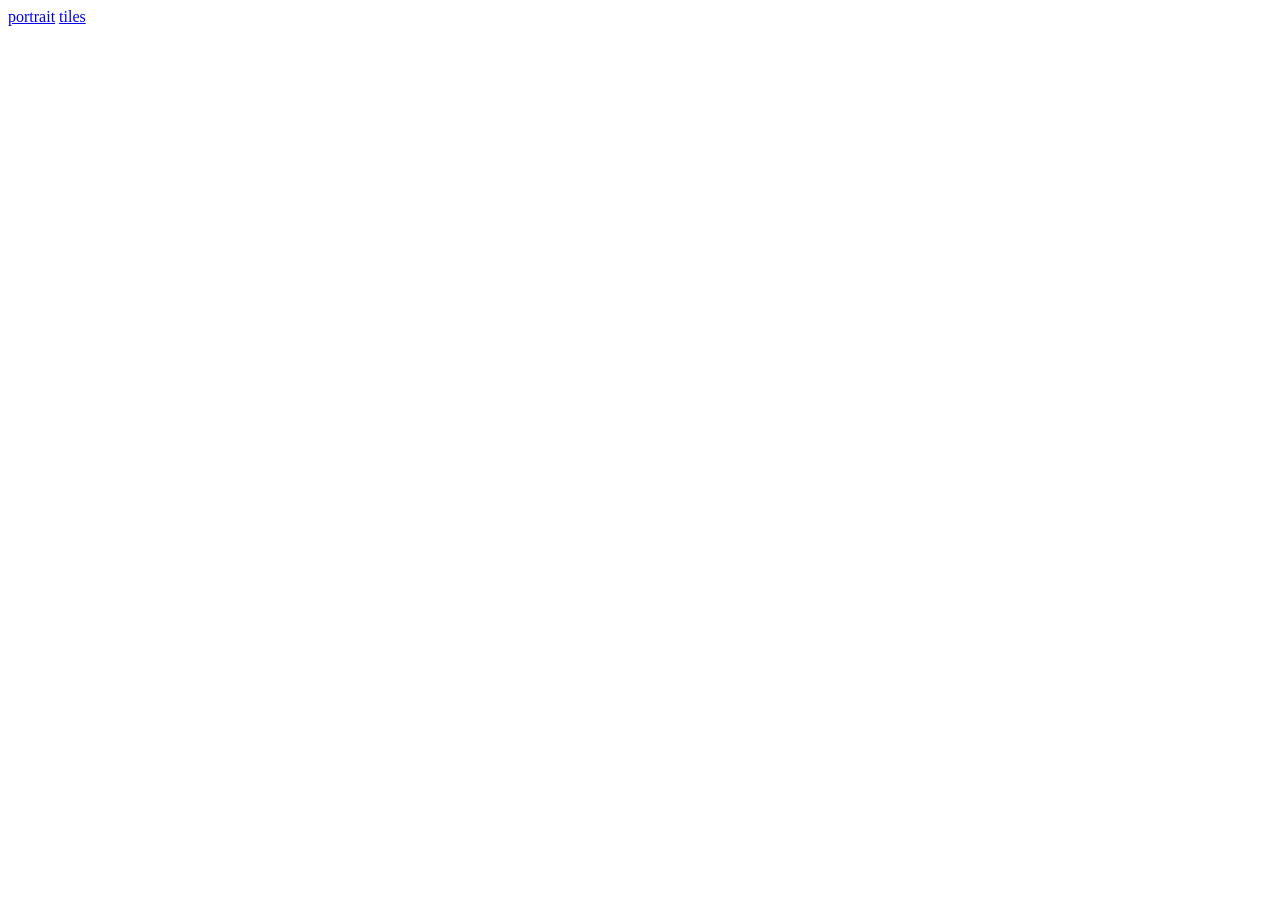
==== index.html @ 9f2ca354 "making portrait WIP" ====
<!DOCTYPE html>
<html lang="en">
<head>
    <meta charset="UTF-8">
    <meta name="viewport" content="width=device-width, initial-scale=1.0">
    <title>drawing~*~*~</title>
</head>
<body>
    <a href="portrait.html">portrait</a>
    <a href="tile.html">tiles</a>
</body>
</html>
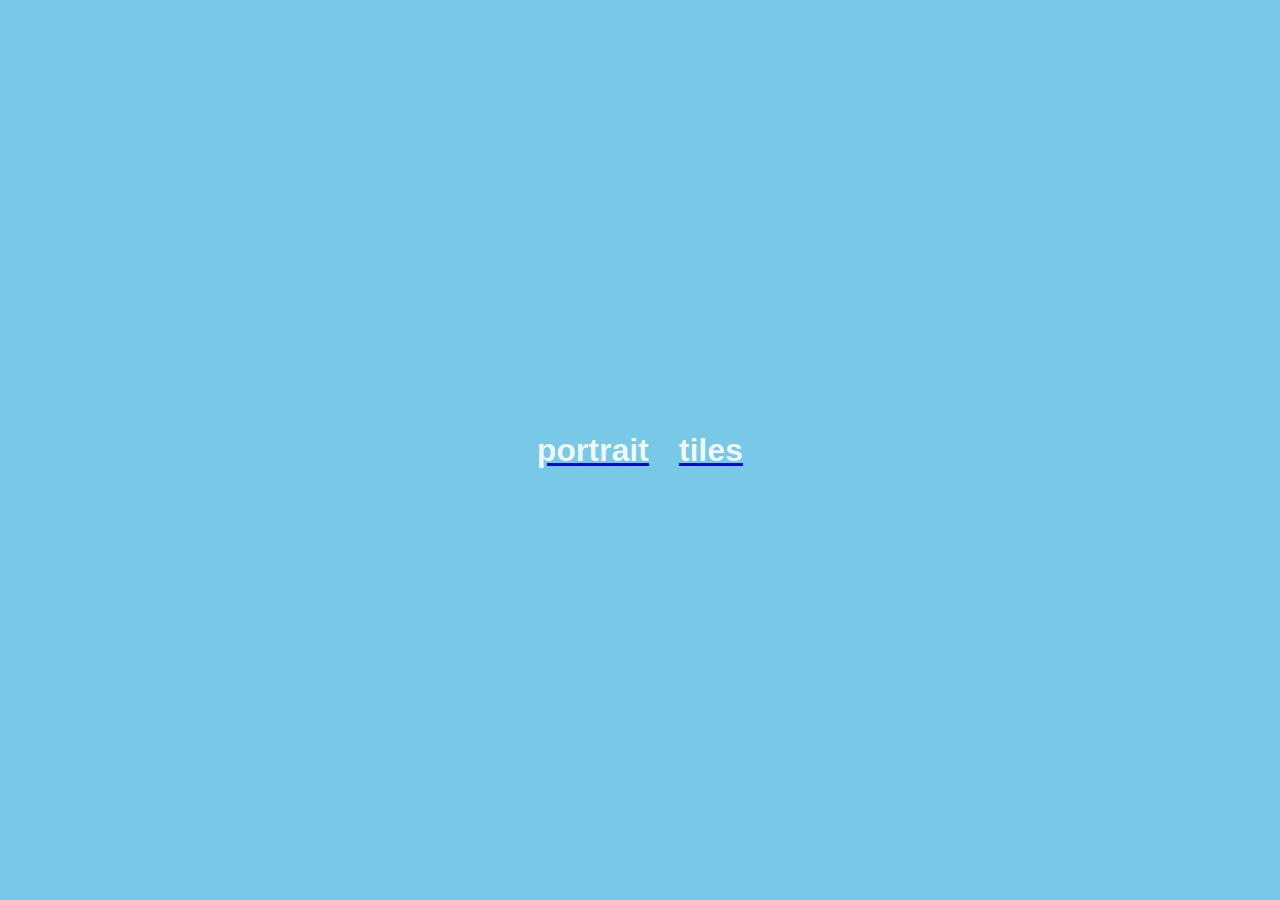
==== commit 145732be: "added strobe added strobe background" ====
--- a/index.html
+++ b/index.html
@@ -4,9 +4,12 @@
     <meta charset="UTF-8">
     <meta name="viewport" content="width=device-width, initial-scale=1.0">
     <title>drawing~*~*~</title>
+        <link rel="stylesheet" type="text/css" href="style.css">
 </head>
 <body>
-    <a href="portrait.html">portrait</a>
-    <a href="tile.html">tiles</a>
+    <div>
+        <a href="portrait.html"><h1>portrait</h1></a>
+        <a href="tile.html"><h1>tiles</h1></a>
+    </div>
 </body>
 </html>
--- a/style.css
+++ b/style.css
@@ -0,0 +1,39 @@
+html, body {
+  margin: 0;
+  padding: 0;
+  display: flexbox;
+  background-color: rgb(120, 201, 232);
+}
+canvas {
+  display: block;
+  margin: 0 auto;
+}
+
+h1 {
+  font-family: Arial, Helvetica, sans-serif;
+  color: aliceblue;
+  text-decoration: none;
+}
+
+a {
+  text-decoration: underline;
+}
+
+a:hover {
+  font-style: italic;
+}
+
+p {
+  font-family: Arial, Helvetica, sans-serif;
+  color: aliceblue;
+  text-decoration: none;
+  font-style:italic;
+}
+
+div {
+  display: flex;
+  align-items: center;
+  justify-content: center;
+  gap: 30px;
+  height: 100dvh;
+}
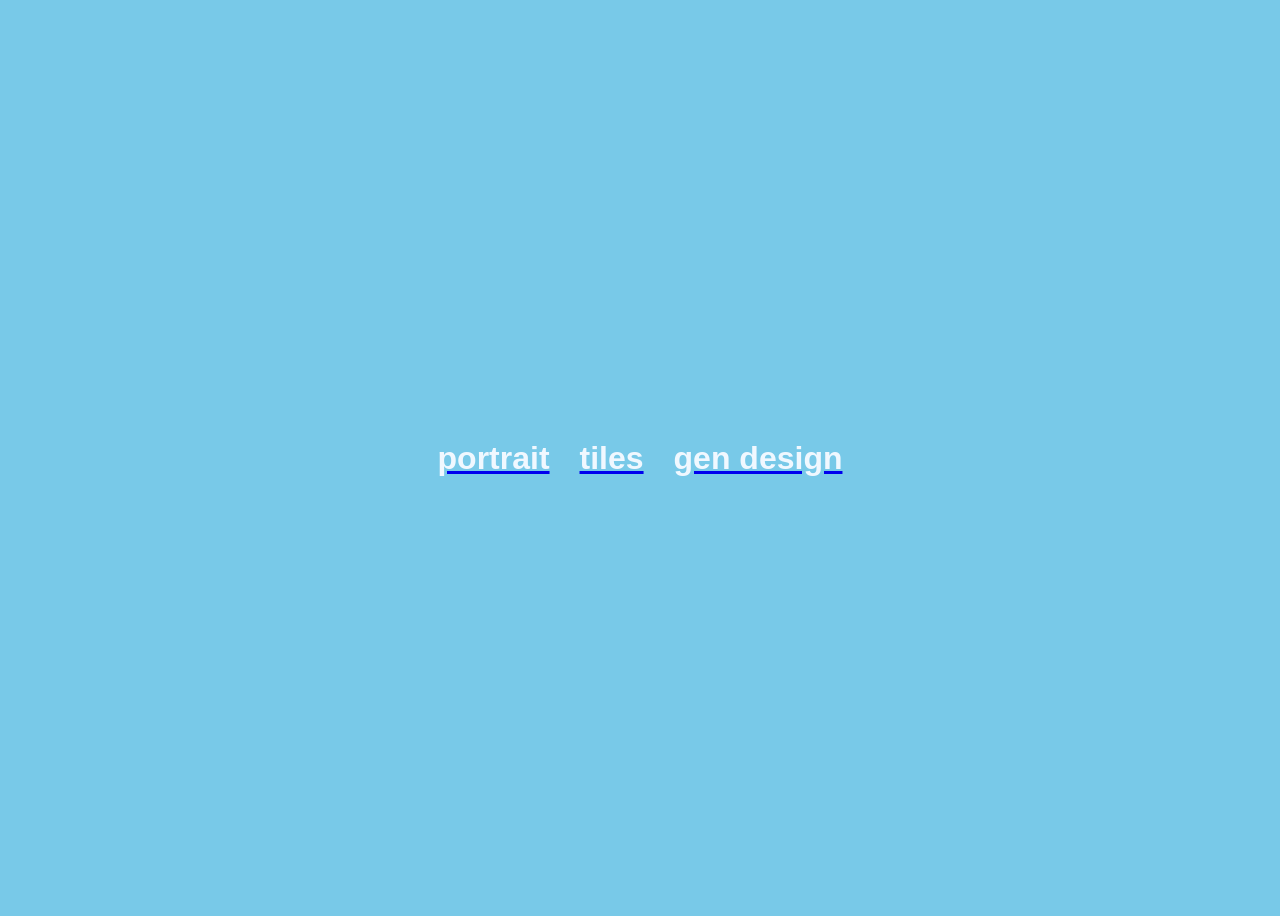
==== commit a7854368: "sun logo generative design woah !!" ====
--- a/index.html
+++ b/index.html
@@ -7,9 +7,10 @@
         <link rel="stylesheet" type="text/css" href="style.css">
 </head>
 <body>
-    <div>
+    <div class="home">
         <a href="portrait.html"><h1>portrait</h1></a>
         <a href="tile.html"><h1>tiles</h1></a>
+        <a href="gendesign.html"><h1>gen design</h1></a>
     </div>
 </body>
 </html>
--- a/style.css
+++ b/style.css
@@ -1,5 +1,5 @@
 html, body {
-  margin: 0;
+  margin: 5vh, 10vw, 5vh, 10vw;
   padding: 0;
   display: flexbox;
   background-color: rgb(120, 201, 232);
@@ -30,10 +30,14 @@
   font-style:italic;
 }
 
-div {
+.home {
   display: flex;
   align-items: center;
   justify-content: center;
   gap: 30px;
   height: 100dvh;
+}
+
+controls {
+  position: 10 10;
 }
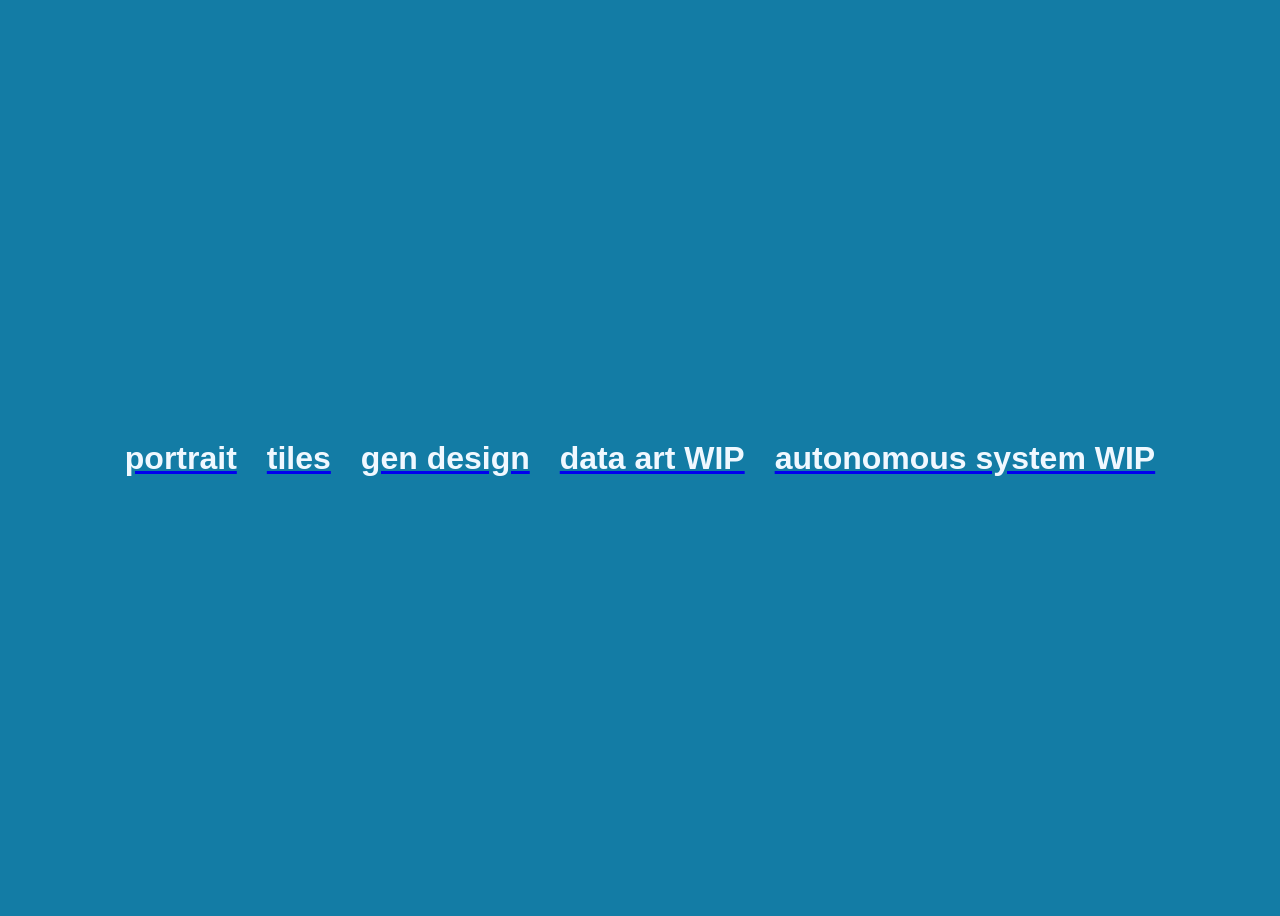
==== commit 3c1032f7: "working on data art and gen art" ====
--- a/index.html
+++ b/index.html
@@ -11,6 +11,8 @@
         <a href="portrait.html"><h1>portrait</h1></a>
         <a href="tile.html"><h1>tiles</h1></a>
         <a href="gendesign.html"><h1>gen design</h1></a>
+        <a href="dataart.html"><h1>data art WIP</h1></a>
+        <a href="autonomoussystem.html"><h1>autonomous system WIP</h1></a>
     </div>
 </body>
 </html>
--- a/style.css
+++ b/style.css
@@ -1,9 +1,12 @@
+/* FOR ALL THE PAGES */
+
 html, body {
   margin: 5vh, 10vw, 5vh, 10vw;
   padding: 0;
   display: flexbox;
-  background-color: rgb(120, 201, 232);
+  background-color: #137ca5;
 }
+
 canvas {
   display: block;
   margin: 0 auto;
@@ -38,6 +41,8 @@
   height: 100dvh;
 }
 
-controls {
+.controls {
   position: 10 10;
+  border:2px solid #085676;
+  padding: 10px;
 }
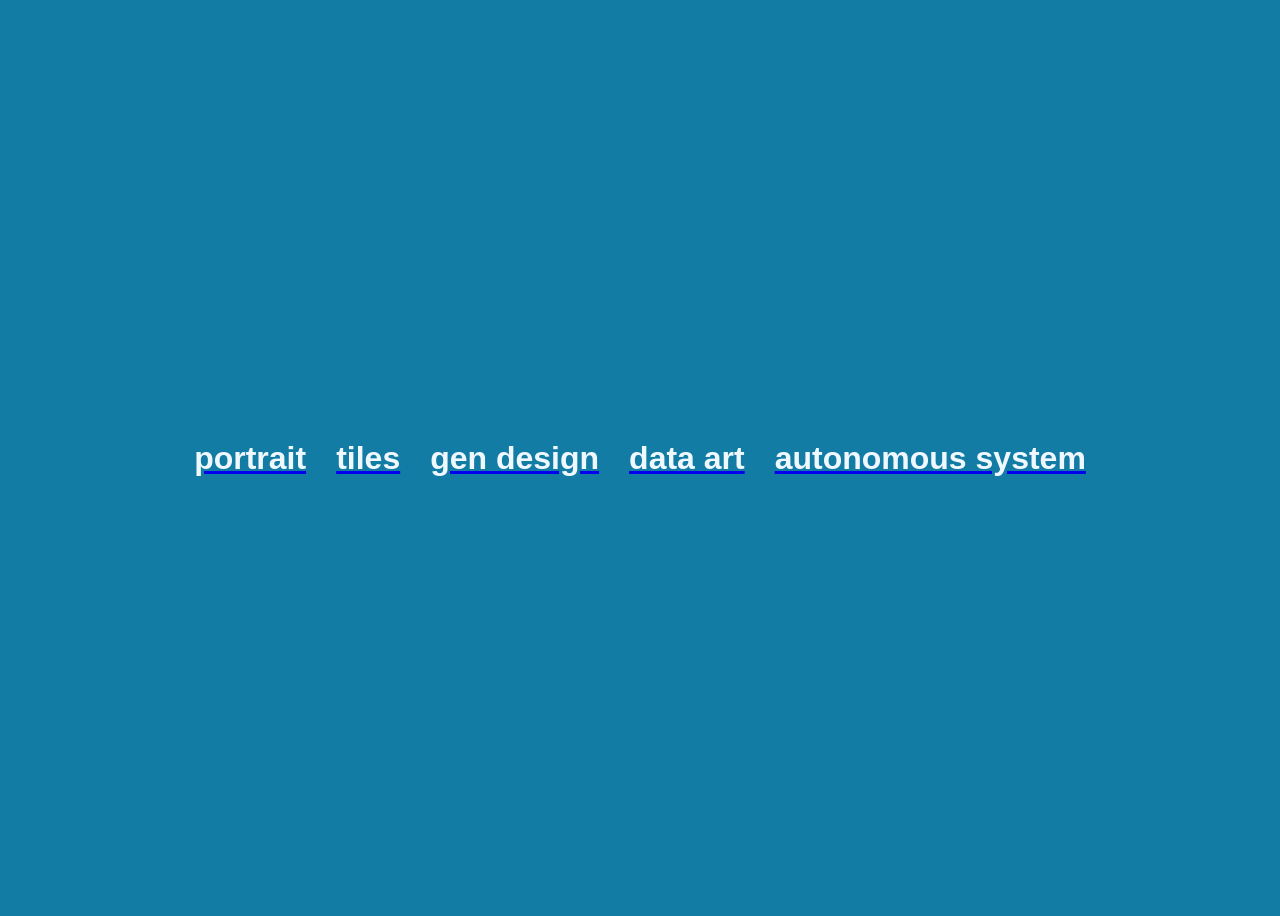
==== commit c3cf192b: "fixed typos" ====
--- a/index.html
+++ b/index.html
@@ -11,8 +11,8 @@
         <a href="portrait.html"><h1>portrait</h1></a>
         <a href="tile.html"><h1>tiles</h1></a>
         <a href="gendesign.html"><h1>gen design</h1></a>
-        <a href="dataart.html"><h1>data art WIP</h1></a>
-        <a href="autonomoussystem.html"><h1>autonomous system WIP</h1></a>
+        <a href="dataart.html"><h1>data art</h1></a>
+        <a href="autonomoussystem.html"><h1>autonomous system</h1></a>
     </div>
 </body>
 </html>
